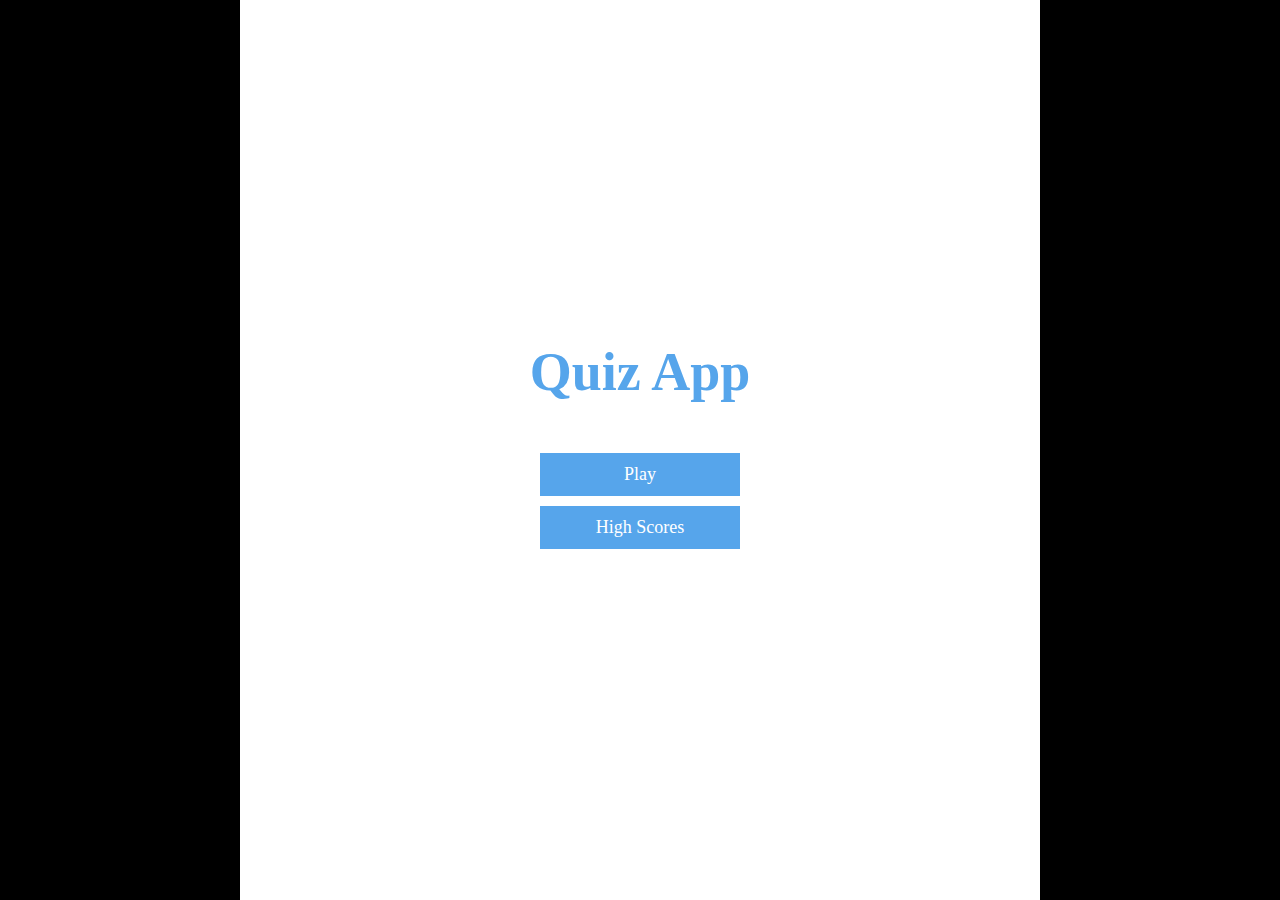
==== index.html @ 1d3827c3 "Quiz app" ====
<!DOCTYPE html>
<html lang="en">
  <head>
    <meta charset="UTF-8" />
    <meta name="viewport" content="width=device-width, initial-scale=1.0" />
    <meta http-equiv="X-UA-Compatible" content="ie=edge" />
    <title>Quiz App</title>
    <link rel="stylesheet" href="index.css" />
  </head>
  <body>
    <div class="container">
      <div id="home" class="flex-center flex-column">
        <h1>Quiz App</h1>
        <a class="btn" href="/play.html">Play</a>
        <a class="btn" href="/highscores.html">High Scores</a>
      </div>
    </div>
  </body>
</html>
---- index.css ----
:root {
    background-color: black;
    font-size: 62.5%;
  }
  
  * {
    box-sizing: border-box;
    margin: 0;
    padding: 0;
  }
  
  h1,
  h2,
  h3,
  h4 {
    margin-bottom: 1rem;
    color: #56a5eb;
  }
  
  h1 {
    font-size: 5.4rem;
    color: #56a5eb;
    margin-bottom: 5rem;
  }
  
  h1 > span {
    font-size: 2.4rem;
    font-weight: 500;
  }
  
  h2 {
    font-size: 3.2rem;
    margin-bottom: 4rem;
    font-weight: 700;
  }
  
  h3 {
    font-size: 2.8rem;
    font-weight: 500;
  }
  
  /* UTILITIES */
  
  .container {
    width: 100vw;
    height: 100vh;
    display: flex;
    justify-content: center;
    align-items: center;
    max-width: 80rem;
    margin: 0 auto;
    padding: 2rem;
    background-color: white;
  }
  
  .container > * {
    width: 100%;
  }
  
  .flex-column {
    display: flex;
    flex-direction: column;
  }
  
  .flex-center {
    justify-content: center;
    align-items: center;
  }
  
  .justify-center {
    justify-content: center;
  }
  
  .text-center {
    text-align: center;
  }
  
  .hidden {
    display: none;
  }
  
  /* BUTTONS */
  .btn {
    font-size: 1.8rem;
    padding: 1rem 0;
    width: 20rem;
    text-align: center;
    border: 0.1rem solid #56a5eb;
    margin-bottom: 1rem;
    text-decoration: none;
    color: white;
    background-color: #56a5eb;
  }
  
  .btn:hover {
    cursor: pointer;
    box-shadow: 0 0.4rem 1.4rem 0 rgba(86, 185, 235, 0.5);
    transform: translateY(-0.1rem);
    transition: transform 150ms;
  }
  
  .btn[disabled]:hover {
    cursor: not-allowed;
    box-shadow: none;
    transform: none;
  }
  
  /* FORMS */
  form {
    width: 100%;
    display: flex;
    flex-direction: column;
    align-items: center;
  }
  
  input {
    margin-bottom: 1rem;
    width: 20rem;
    padding: 1.5rem;
    font-size: 1.8rem;
    border: none;
    box-shadow: 0 0.1rem 1.4rem 0 rgba(86, 185, 235, 0.5);
  }
  
  input::placeholder {
    color: #aaa;
  }
  

  .choice-container {
    display: flex;
    margin-bottom: 0.5rem;
    width: 100%;
    font-size: 1.5rem;
    border: 0.1rem solid rgb(86, 165, 235, 0.25);
    background-color: white;
  }
  
  .choice-container:hover {
    cursor: pointer;
    box-shadow: 0 0.4rem 1.4rem 0 rgba(86, 185, 235, 0.5);
    transform: translateY(-0.1rem);
    transition: transform 150ms;
  }
  
  .choice-prefix {
    padding: 1.5rem 2.5rem;
    background-color: #56a5eb;
    color: white;
  }
  
  .choice-text {
    padding: 1.5rem;
    width: 100%;
  }
  
  .correct {
    background-color: #28a745;
  }
  
  .incorrect {
    background-color: #dc3545;
  }
  
  /* HUD */
  
  #hud {
    display: flex;
    justify-content: space-between;
  }
  
  .hud-prefix {
    text-align: center;
    font-size: 2rem;
    color: #56a5eb;
  }
  
  .hud-main-text {
    text-align: center;
  }
  
  #progressBar {
    width: 20rem;
    height: 4rem;
    border: 0.3rem solid #56a5eb;
    margin-top: 1.5rem;
  }
  
  #progressBarFull {
    height: 3.4rem;
    background-color: #56a5eb;
    width: 0%;
  }
  
  /* LOADER */
  #loader {
    border: 1.6rem solid white;
    border-radius: 50%;
    border-top: 1.6rem solid #56a5eb;
    width: 12rem;
    height: 12rem;
    animation: spin 2s linear infinite;
  }
  
  @keyframes spin {
    0% {
      transform: rotate(0deg);
    }
    100% {
      transform: rotate(360deg);
    }
  }
  
  
  #highScoresList {
    list-style: none;
    padding-left: 0;
    margin-bottom: 4rem;
  }
  
  .high-score {
    font-size: 2.8rem;
    margin-bottom: 0.5rem;
  }
  
  .high-score:hover {
    transform: scale(1.025);
  }
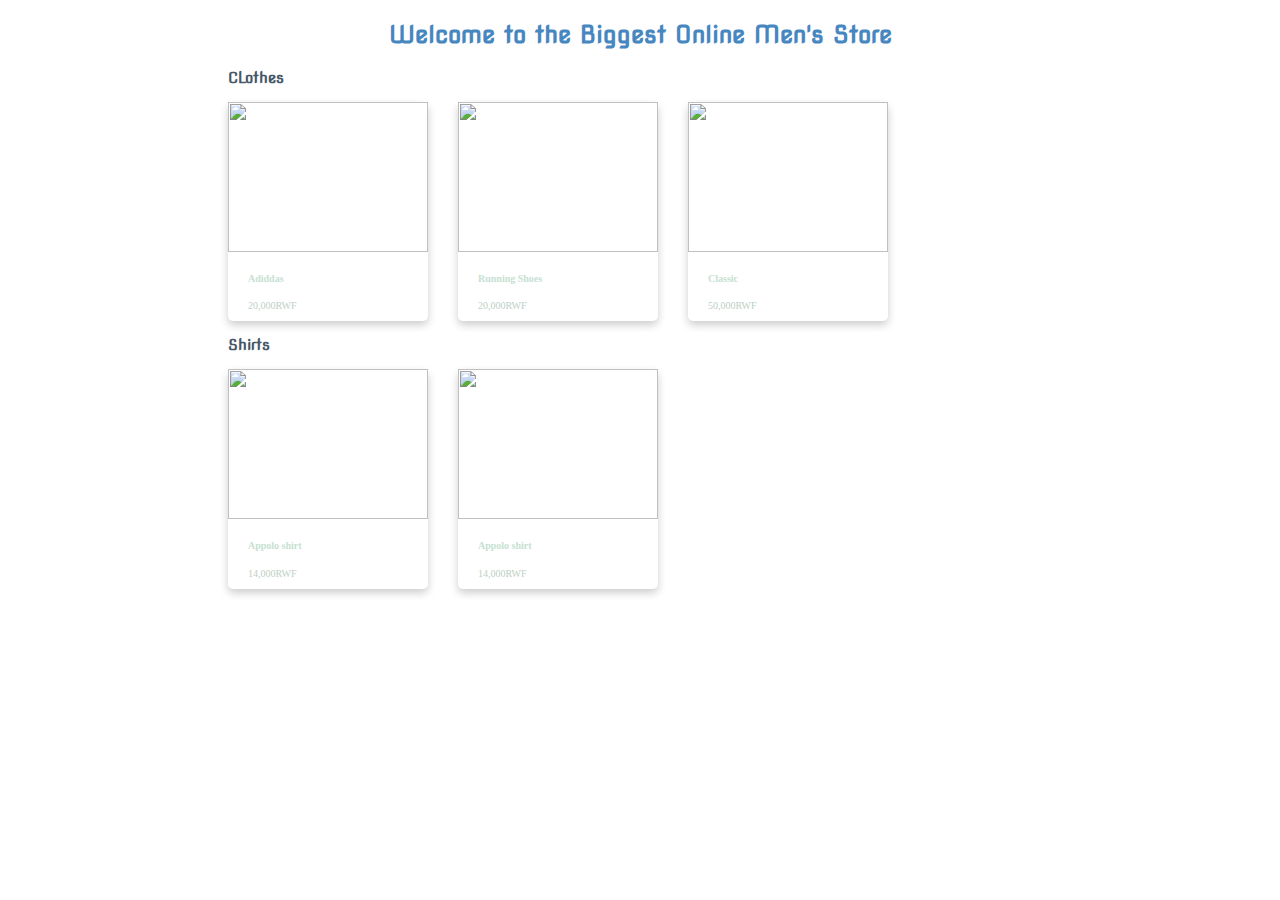
==== commit 7b7150ed: "Add files via upload" ====
--- a/index.html
+++ b/index.html
@@ -1,19 +1,26 @@
 <!DOCTYPE html>
-<html lang="en">
-  <head>
-    <meta charset="UTF-8" />
-    <meta name="viewport" content="width=device-width, initial-scale=1.0" />
-    <meta http-equiv="X-UA-Compatible" content="ie=edge" />
-    <title>Quiz App</title>
-    <link rel="stylesheet" href="index.css" />
-  </head>
-  <body>
-    <div class="container">
-      <div id="home" class="flex-center flex-column">
-        <h1>Quiz App</h1>
-        <a class="btn" href="/play.html">Play</a>
-        <a class="btn" href="/highscores.html">High Scores</a>
-      </div>
-    </div>
-  </body>
+<html>
+    <head>
+        <meta charset="utf-8">
+        <meta http-equiv="X-UA-Compatible" content="IE=edge">
+        <title>Men's shoes</title>
+        <meta name="viewport" content="width=device-width, initial-scale=1">
+        <link rel="stylesheet" href="style.css">
+       <!-- font awesome -->
+        </head>
+    <body>
+        <h2 id="title">Welcome to the Biggest Online Men's Store</h2>
+        <div class="content">
+            <h3 class="sub-title">CLothes</h3>
+            <div class = "procuct-list">
+                <div class="shoes">
+                </div>
+            </div> 
+    
+            <h3 class="sub-title">Shirts</h3>
+                <div class="shirts">
+                </div>
+        </div>
+            <script src="main.js"></script>
+    </body>
 </html>
--- a/style.css
+++ b/style.css
@@ -0,0 +1,58 @@
+@import url('https://fonts.googleapis.com/css2?family=Nova+Square&family=Proza+Libre&family=Roboto&display=swap');
+
+
+#title{
+    text-align: center;
+    font-family: 'Nova Square', cursive;
+    color: rgb(71, 135, 191);
+}
+.content{
+    margin-left: 200px;
+}
+.sub-title{
+    margin-left: 20px;
+    color: rgb(70, 87, 103);
+    font-family: 'Nova Square', cursive;
+    font-size: 15px;
+}
+.text1{
+    color: rgb(198, 225, 210);
+    padding-left: 20px;;
+    font-size: 10px;
+    font-weight: bold;
+}
+.text{
+    color: rgb(189, 207, 197);
+    padding-left: 20px;;
+    font-size: 10px;
+}
+.card {
+    /* Add shadows to create the "card" effect */
+    box-shadow: 0 4px 8px 0 rgba(0,0,0,0.2);
+    transition: 0.3s;
+    width: 200px;
+    border-radius: 5px;
+    margin-right: 30px;
+  }
+  
+  /* On mouse-over, add a deeper shadow */
+  .card:hover {
+    box-shadow: 0 8px 16px 0 rgba(0,0,0,0.2);
+  }
+  li{
+    list-style-type: none;
+  }
+  
+  /* Add some padding inside the card container */
+  .container {
+    padding: 2px 16px;
+  }
+  
+  .shoes{
+    display: flex;
+    margin-left: 20px;
+  }
+  .shirts{
+    display: flex;
+    margin-left: 20px;
+  }